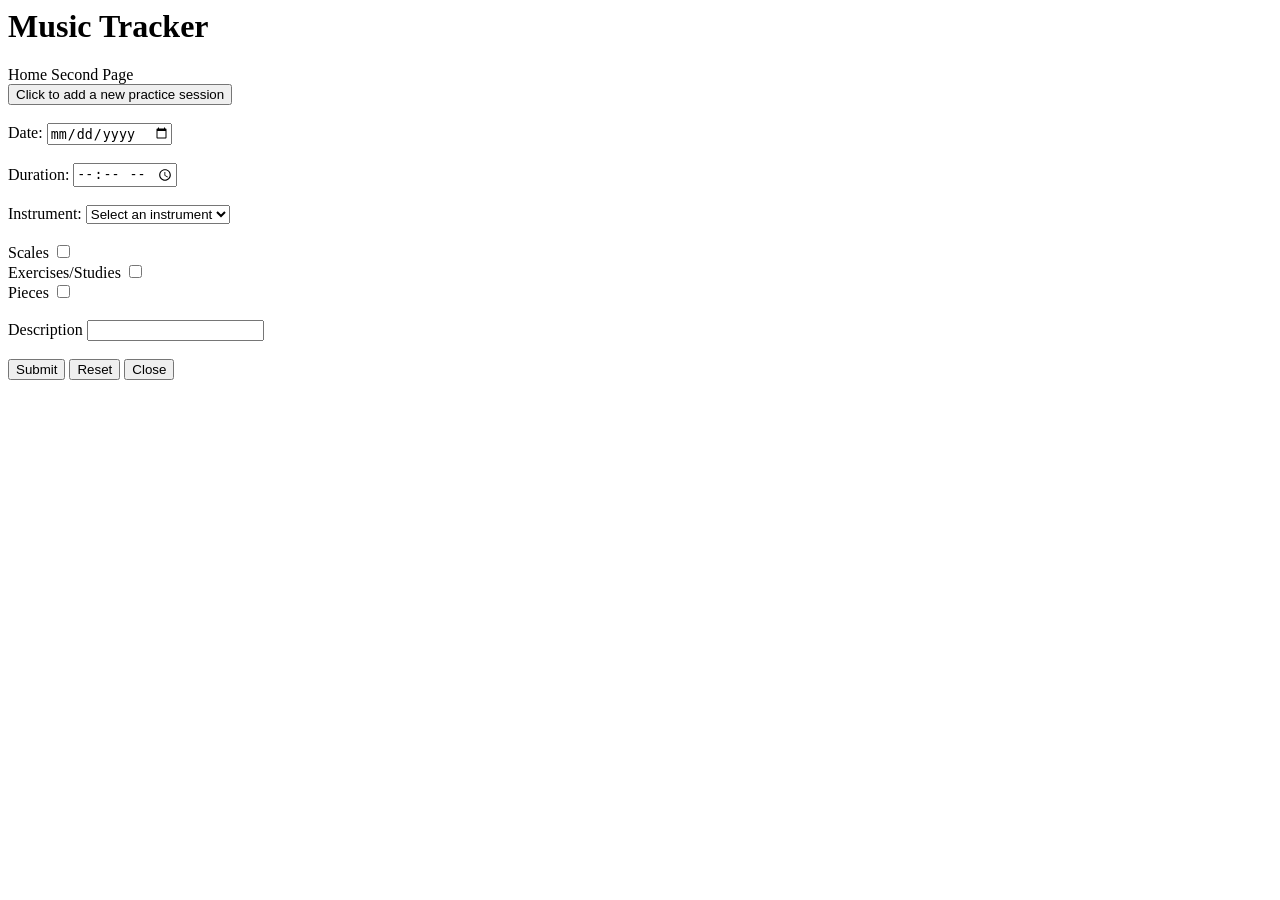
==== src/main/resources/templates/home.html @ 82aefe4c "login pages added" ====
<html xmlns:th="http://www.thymeleaf.org">
    <head>
        <title>Practice Tracker</title>
        <link th:href="@{/styles.css}" type="text/css" rel="stylesheet">
        <script th:src="@{/form.js}"></script>
        <script th:src="@{/table.js}"></script>
        <script th:src="@{/instruments.js}"></script>
        <script th:src="@{/delete_entry.js}"></script>
        <script th:src="@{/edit_entry.js}"></script>
    </head>

    <body>
        <div class="title">
            <h1>Music Tracker</h1>
        </div>

        <div class="navbar">
            <a th:href="@{/}">Home</a>
            <a th:href="@{/second}">Second Page</a>
        </div>

        <button type="button" onclick="showForm()">Click to add a new practice session</button> 
        <div id="form">
            <form action="#" th:action="@{/}" method="post" th:object="${practiceLog}">
                <br>
                <label for="date">Date:</label>
                <input type="date" id="date" name="date" th:attr="max=${today}" th:field="*{date}" required>
                <br>
                <br>
                <label for="duration">Duration:</label>
                <input type="time" id="duration" name="duration" min="0" max="24" step="60" th:field="*{duration}" required>
                <br>
                <br>
                <label for="instrument">Instrument:</label>
                <select id="instrument" name="instrument" onchange="if(this.value === 'add') addInstruments();" th:field="*{instrument}" required>
                    <option value="">Select an instrument</option>
                    <option value="add">Add Instrument</option>
                </select>
                <script th:inline="javascript">showInstruments([[${options}]])</script>
                <br>
                <br>
                <label for="scales">Scales</label>
                <input type="checkbox" id="scales" name="scales" value="true" th:field="*{scales}">
                <br>
                <label for="exercises">Exercises/Studies</label>
                <input type="checkbox" id="exercises" name="exercises" value="true" th:field="*{exercises}">
                <br>
                <label for="pieces">Pieces</label>
                <input type="checkbox" id="pieces" name="pieces" value="true" th:field="*{pieces}">
                <br>
                <br>
                <label for="description">Description</label>
                <input type="longtext" id="description" name="description" th:field="*{description}">
                <br>
                <br>
                <input type="submit" value="Submit" id="submit">
                <input type="Reset" value="Reset">
                <button type="Reset" onclick="hideForm()">Close</button>
            </form>
        </div>

        <div class="practice_log">
            <table id="table"></table>
            <script th:inline="javascript">showTable([[${data}]], [[${id}]]);</script>       
        </div>

    </body>
</html>
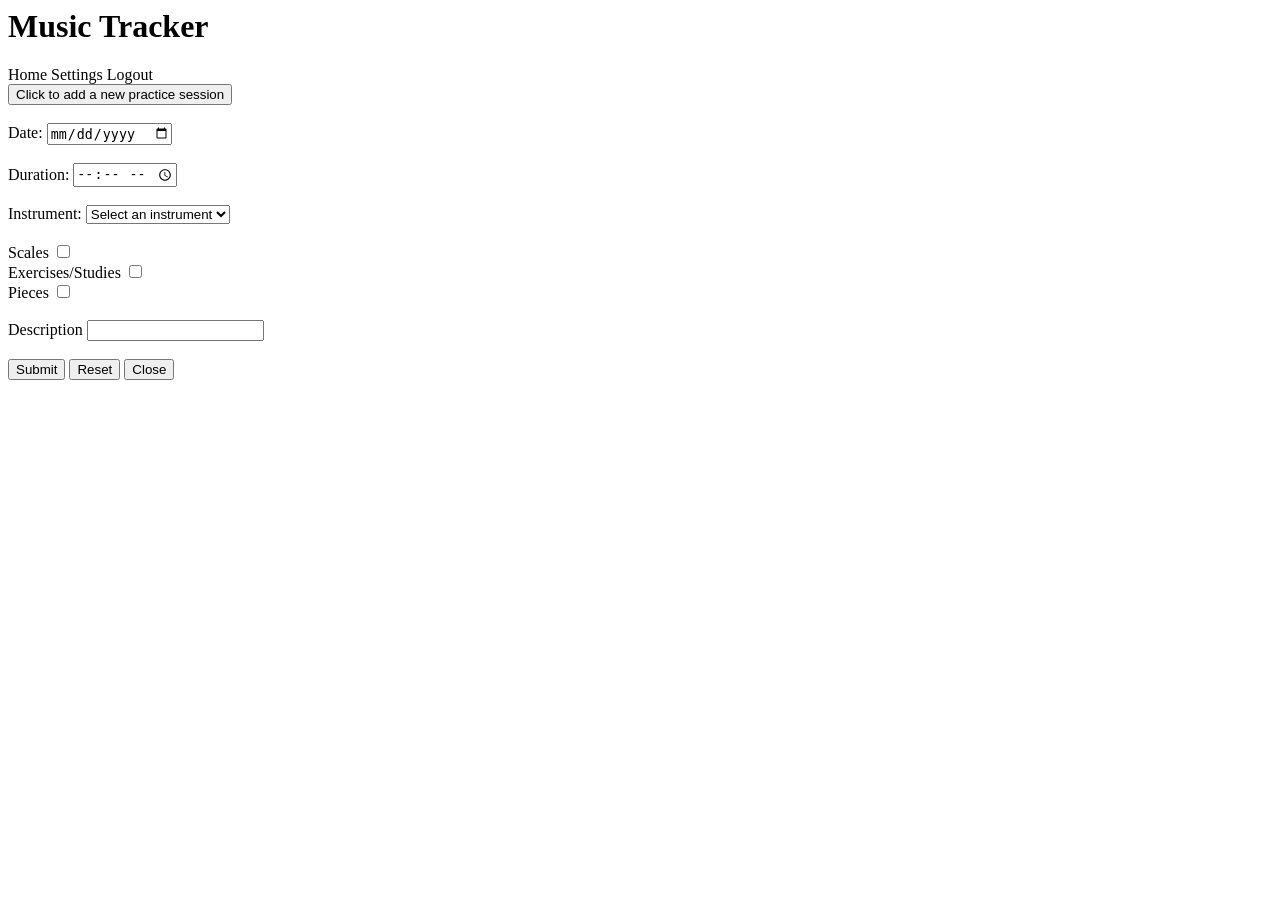
==== commit 732b2546: "users can see which instruments they have assigned to them + change the color scheme of the settings" ====
--- a/src/main/resources/templates/home.html
+++ b/src/main/resources/templates/home.html
@@ -16,24 +16,25 @@
         </div>
 
         <div class="navbar">
-            <a th:href="@{/}">Home</a>
-            <a th:href="@{/second}">Second Page</a>
+            <a th:href="@{/home}">Home</a>
+            <a th:href="@{/settings}">Settings</a>
+            <a th:href="@{/login}">Logout</a>
         </div>
 
         <button type="button" onclick="showForm()">Click to add a new practice session</button> 
         <div id="form">
-            <form action="#" th:action="@{/}" method="post" th:object="${practiceLog}">
+            <form action="#" th:action="@{/home}" method="post">
                 <br>
                 <label for="date">Date:</label>
-                <input type="date" id="date" name="date" th:attr="max=${today}" th:field="*{date}" required>
+                <input type="date" id="date" name="date" th:attr="max=${today}" required>
                 <br>
                 <br>
                 <label for="duration">Duration:</label>
-                <input type="time" id="duration" name="duration" min="0" max="24" step="60" th:field="*{duration}" required>
+                <input type="time" id="duration" name="duration" min="0" max="24" step="60" required>
                 <br>
                 <br>
                 <label for="instrument">Instrument:</label>
-                <select id="instrument" name="instrument" onchange="if(this.value === 'add') addInstruments();" th:field="*{instrument}" required>
+                <select id="instrument" name="instrument" onchange="if (this.value === 'add') addInstruments();" required>
                     <option value="">Select an instrument</option>
                     <option value="add">Add Instrument</option>
                 </select>
@@ -41,17 +42,17 @@
                 <br>
                 <br>
                 <label for="scales">Scales</label>
-                <input type="checkbox" id="scales" name="scales" value="true" th:field="*{scales}">
+                <input type="checkbox" id="scales" name="scales" value="true">
                 <br>
                 <label for="exercises">Exercises/Studies</label>
-                <input type="checkbox" id="exercises" name="exercises" value="true" th:field="*{exercises}">
+                <input type="checkbox" id="exercises" name="exercises" value="true">
                 <br>
                 <label for="pieces">Pieces</label>
-                <input type="checkbox" id="pieces" name="pieces" value="true" th:field="*{pieces}">
+                <input type="checkbox" id="pieces" name="pieces" value="true">
                 <br>
                 <br>
                 <label for="description">Description</label>
-                <input type="longtext" id="description" name="description" th:field="*{description}">
+                <input type="longtext" id="description" name="description">
                 <br>
                 <br>
                 <input type="submit" value="Submit" id="submit">
@@ -62,7 +63,7 @@
 
         <div class="practice_log">
             <table id="table"></table>
-            <script th:inline="javascript">showTable([[${data}]], [[${id}]]);</script>       
+            <script th:inline="javascript">showTable([[${data}]], [[${options}]]);</script>       
         </div>
 
     </body>
